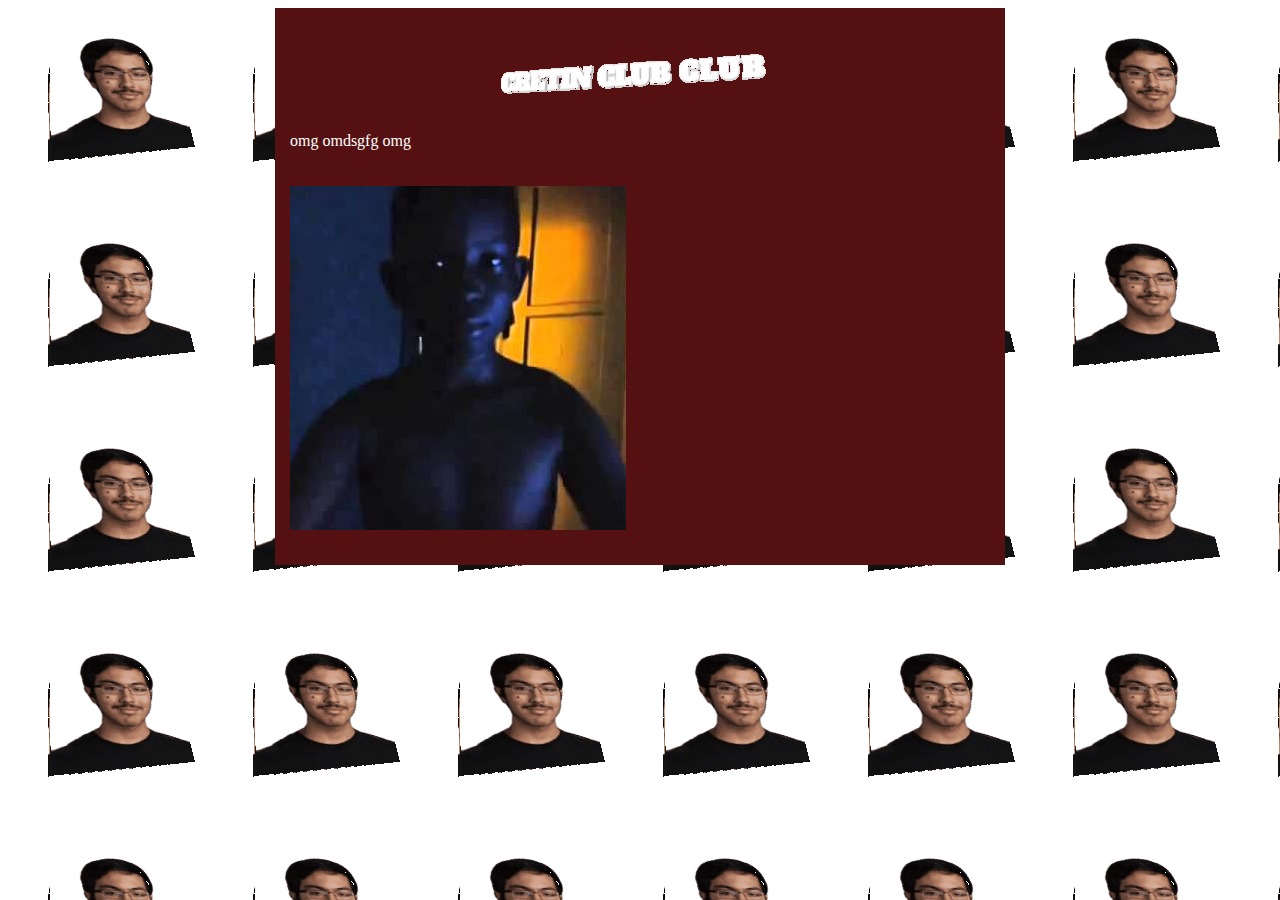
==== index.html @ 0b19caae "Add files via upload" ====
<!DOCTYPE html>
<html>
	<head>
		<link rel="shortcut icon" type="image/x-icon" href="mason.ico"/>
		<link rel="stylesheet" href="stylish.css">
		<title>sup penis</title>
		
		
	</head>
	
	<body>
	
		<div id="wrapper">
			
			</p>
				<div class=logo>
				<img src="LOGO.gif" alt="logo">
				</div>
				<br>
				omg omdsgfg omg
				
				<br><br><br>
				<a href="omgpage.html"><img src="thetrumpcard.png" alt="tiny"></a>
				
			</p>
			
		</div>
		
	
	
	
	</body>
	
	
	
	

</html>
---- stylish.css ----
body
{
	background-image: url(leecube.gif);
	font-family: "comic sans ms";
	color: #ffffff;
}


#wrapper
{
	width: 700px;
	background-color: #551111;
	margin-left: auto;
	margin-right:auto;
	padding:15px;
}

.logo
{
	width: 50%;
	margin-left : auto;
	margin-right : auto;
	padding-left: 50px;
}
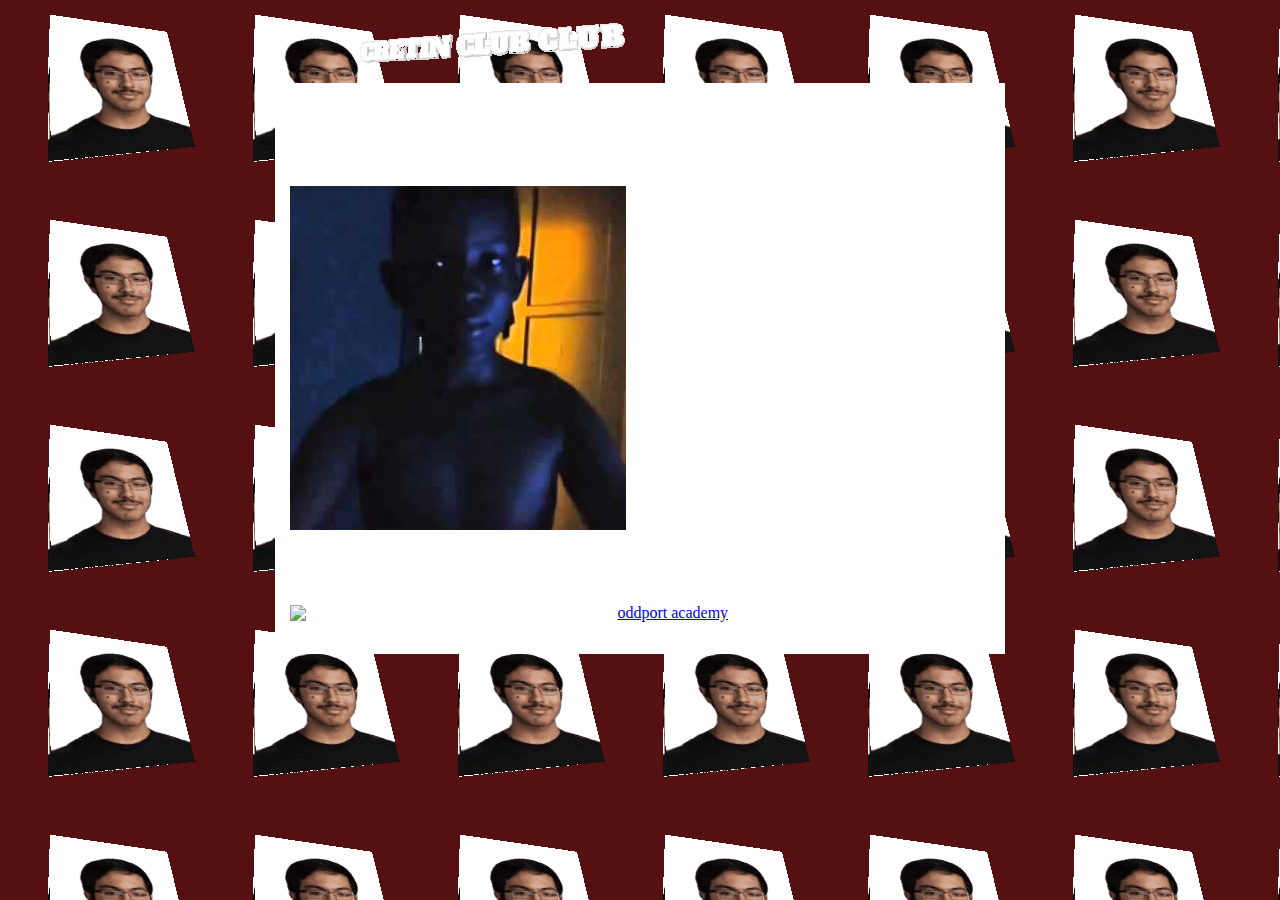
==== commit e5f13574: "Add files via upload" ====
--- a/index.html
+++ b/index.html
@@ -3,25 +3,29 @@
 	<head>
 		<link rel="shortcut icon" type="image/x-icon" href="mason.ico"/>
 		<link rel="stylesheet" href="stylish.css">
-		<title>sup penis</title>
+		<title>sup nerds</title>
 		
 		
 	</head>
 	
 	<body>
-	
-		<div id="wrapper">
+	<div class=logo>
+				<img src="LOGO.gif" alt="logo">
+				</div>
+		<div id="wrapper">	
+
 			
 			</p>
-				<div class=logo>
-				<img src="LOGO.gif" alt="logo">
-				</div>
+				
 				<br>
-				omg omdsgfg omg
-				
+				omg
+				omg
+				omg
+				omg
 				<br><br><br>
 				<a href="omgpage.html"><img src="thetrumpcard.png" alt="tiny"></a>
-				
+				<br><br><br><br>
+				<p><img src="talk.gif" alt="me" style="vertical-align:middle" > have you heard of my funky little webcomic <a href="http://oddport-academy.cfw.me">oddport academy</a></p>
 			</p>
 			
 		</div>
--- a/stylish.css
+++ b/stylish.css
@@ -1,6 +1,7 @@
 body
 {
 	background-image: url(leecube.gif);
+	background-color: #551111;
 	font-family: "comic sans ms";
 	color: #ffffff;
 }
@@ -9,11 +10,12 @@
 #wrapper
 {
 	width: 700px;
-	background-color: #551111;
+	background-color: #ffffff;
 	margin-left: auto;
 	margin-right:auto;
 	padding:15px;
 }
+
 
 .logo
 {
@@ -21,4 +23,4 @@
 	margin-left : auto;
 	margin-right : auto;
 	padding-left: 50px;
-}+}
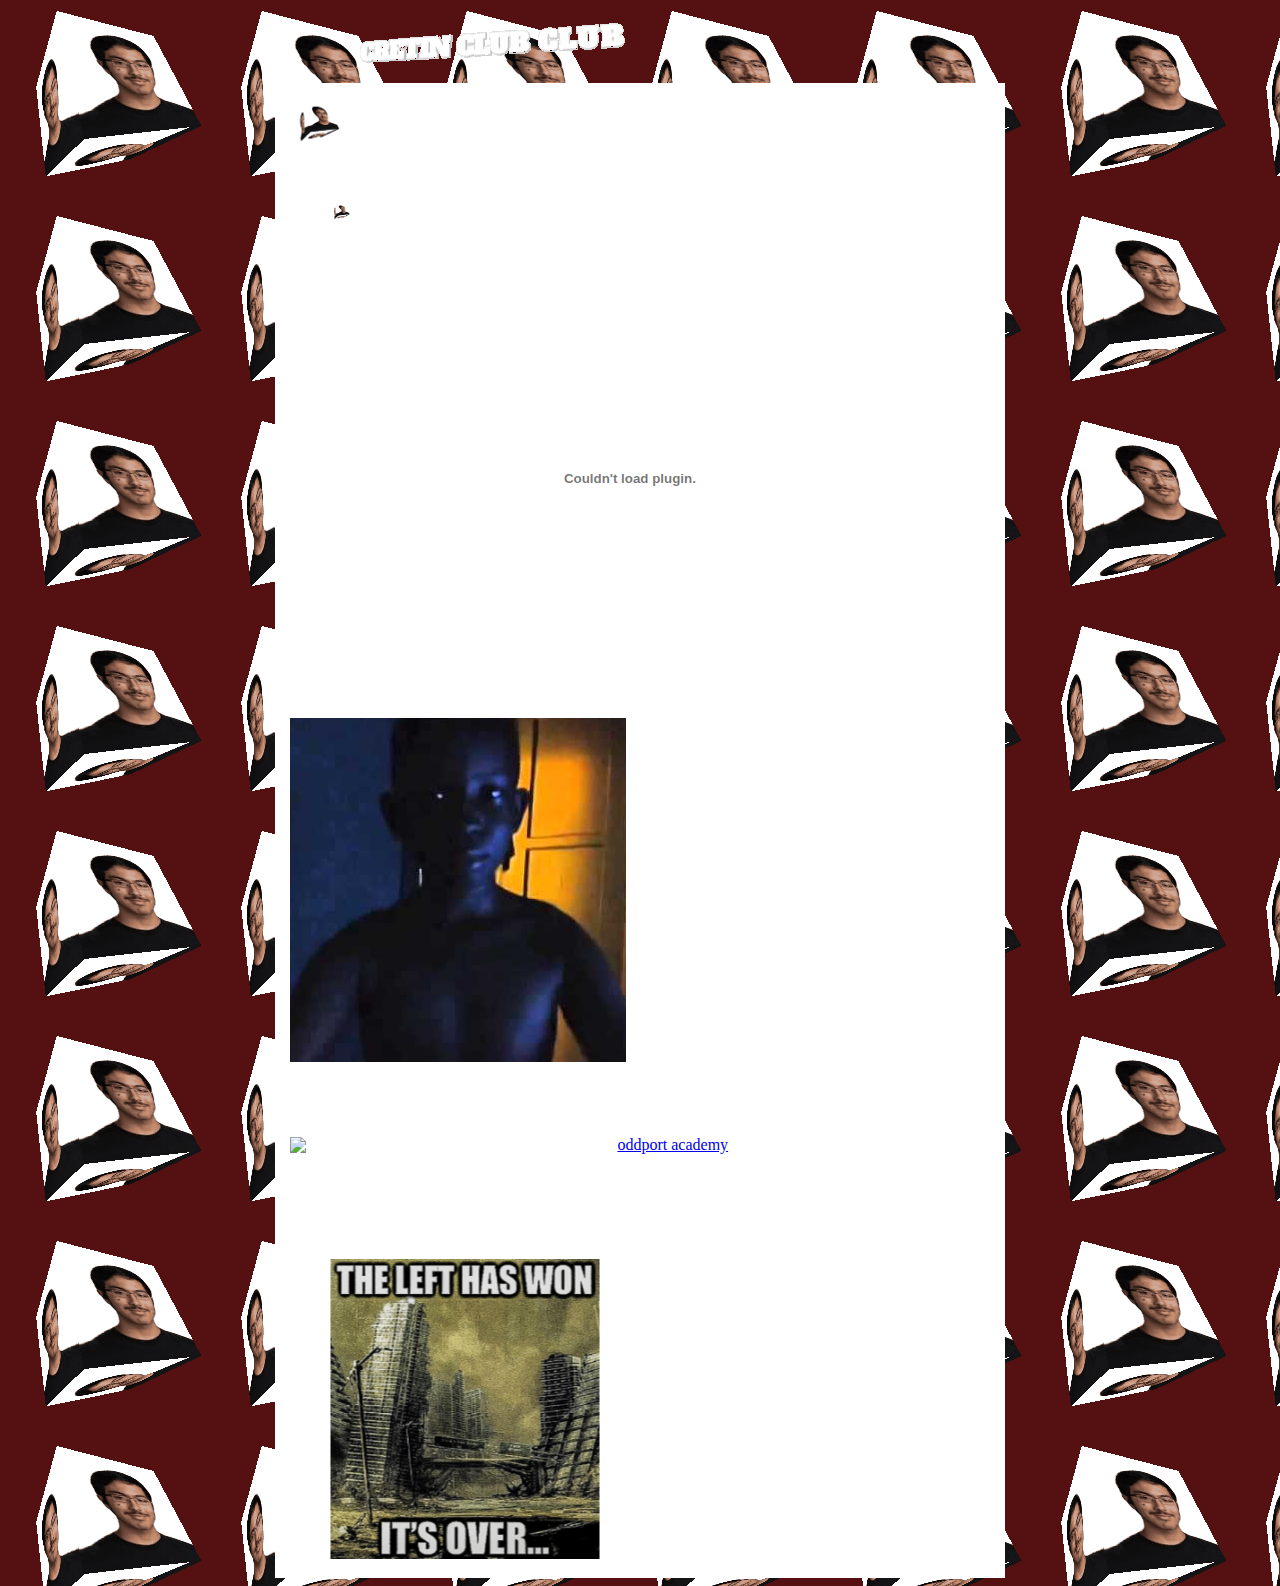
==== commit d86703c9: "Add files via upload" ====
--- a/index.html
+++ b/index.html
@@ -13,20 +13,3192 @@
 				<img src="LOGO.gif" alt="logo">
 				</div>
 		<div id="wrapper">	
+			
+			<div id="mydiv">
+			  <img src="leecube.gif" alt="ugh" width="50px" height="50px">
+			</div>
+			
+			<script>
+//Make the DIV element draggagle:
+dragElement(document.getElementById("mydiv"));
 
-			
+function dragElement(elmnt) {
+  var pos1 = 0, pos2 = 0, pos3 = 0, pos4 = 0;
+  if (document.getElementById(elmnt.id + "header")) {
+    /* if present, the header is where you move the DIV from:*/
+    document.getElementById(elmnt.id + "header").onmousedown = dragMouseDown;
+  } else {
+    /* otherwise, move the DIV from anywhere inside the DIV:*/
+    elmnt.onmousedown = dragMouseDown;
+  }
+
+  function dragMouseDown(e) {
+    e = e || window.event;
+    e.preventDefault();
+    // get the mouse cursor position at startup:
+    pos3 = e.clientX;
+    pos4 = e.clientY;
+    document.onmouseup = closeDragElement;
+    // call a function whenever the cursor moves:
+    document.onmousemove = elementDrag;
+  }
+
+  function elementDrag(e) {
+    e = e || window.event;
+    e.preventDefault();
+    // calculate the new cursor position:
+    pos1 = pos3 - e.clientX;
+    pos2 = pos4 - e.clientY;
+    pos3 = e.clientX;
+    pos4 = e.clientY;
+    // set the element's new position:
+    elmnt.style.top = (elmnt.offsetTop - pos2) + "px";
+    elmnt.style.left = (elmnt.offsetLeft - pos1) + "px";
+  }
+
+  function closeDragElement() {
+    /* stop moving when mouse button is released:*/
+    document.onmouseup = null;
+    document.onmousemove = null;
+  }
+}
+</script>
 			</p>
 				
 				<br>
+				<div class="theright">
+					<ul>
+						<img src="leecube.gif" alt="ugh" width="20px" height="20px">
+						<li>rootin</li>
+						<li>tootin</li>
+					
+					</ul>
+				
+				</div>
 				omg
 				omg
+				<embed src="jumaji.swf" width="550" height="400"> </embed>
 				omg
 				omg
 				<br><br><br>
 				<a href="omgpage.html"><img src="thetrumpcard.png" alt="tiny"></a>
 				<br><br><br><br>
 				<p><img src="talk.gif" alt="me" style="vertical-align:middle" > have you heard of my funky little webcomic <a href="http://oddport-academy.cfw.me">oddport academy</a></p>
+				<br><br><br><br>
+
+			
+			
+			
+			
+			
 			</p>
+			
+			<div> <!--the thing do not open -->
+			
+				<?xml version="1.0" encoding="UTF-8" standalone="no"?>
+<!-- Created with Inkscape (http://www.inkscape.org/) -->
+
+<svg style="width:50%;"
+   xmlns:dc="http://purl.org/dc/elements/1.1/"
+   xmlns:cc="http://creativecommons.org/ns#"
+   xmlns:rdf="http://www.w3.org/1999/02/22-rdf-syntax-ns#"
+   xmlns:svg="http://www.w3.org/2000/svg"
+   xmlns="http://www.w3.org/2000/svg"
+   xmlns:xlink="http://www.w3.org/1999/xlink"
+   xmlns:sodipodi="http://sodipodi.sourceforge.net/DTD/sodipodi-0.dtd"
+   xmlns:inkscape="http://www.inkscape.org/namespaces/inkscape"
+   version="1.1"
+   id="svg3799"
+   width="269"
+   height="300"
+   viewBox="0 0 269 300"
+   sodipodi:docname="lefthaswon.svg"
+   inkscape:version="0.92.4 (5da689c313, 2019-01-14)">
+  <metadata
+     id="metadata3805">
+    <rdf:RDF>
+      <cc:Work
+         rdf:about="">
+        <dc:format>image/svg+xml</dc:format>
+        <dc:type
+           rdf:resource="http://purl.org/dc/dcmitype/StillImage" />
+        <dc:title></dc:title>
+      </cc:Work>
+    </rdf:RDF>
+  </metadata>
+  <defs
+     id="defs3803" />
+  <sodipodi:namedview
+     pagecolor="#ffffff"
+     bordercolor="#666666"
+     borderopacity="1"
+     objecttolerance="10"
+     gridtolerance="10"
+     guidetolerance="10"
+     inkscape:pageopacity="0"
+     inkscape:pageshadow="2"
+     inkscape:window-width="1920"
+     inkscape:window-height="1017"
+     id="namedview3801"
+     showgrid="false"
+     inkscape:zoom="1.9987552"
+     inkscape:cx="37.326252"
+     inkscape:cy="156.32605"
+     inkscape:window-x="1912"
+     inkscape:window-y="-8"
+     inkscape:window-maximized="1"
+     inkscape:current-layer="a4645" />
+  <image
+     width="269"
+     height="300"
+     preserveAspectRatio="none"
+     xlink:href="[data-uri]
+[base64]
+[base64]
+[base64]
+[base64]
+[base64]
+[base64]
+[base64]
+[base64]
+[base64]
+[base64]
+[base64]
+[base64]
+[base64]
+[base64]
+[base64]
+[base64]
+[base64]
+[base64]
+[base64]
+[base64]
+[base64]
+[base64]
+[base64]
+[base64]
+[base64]
+[base64]
+[base64]
+[base64]
+[base64]
+[base64]
+[base64]
+[base64]
+[base64]
+[base64]
+[base64]
+[base64]
+[base64]
+[base64]
+[base64]
+[base64]
+[base64]
+[base64]
+[base64]
+[base64]
+[base64]
+[base64]
+[base64]
+[base64]
+[base64]
+[base64]
+[base64]
+[base64]
+[base64]
+[base64]
+[base64]
+[base64]
+[base64]
+[base64]
+[base64]
+[base64]
+[base64]
+[base64]
+[base64]
+[base64]
+[base64]
+[base64]
+[base64]
+[base64]
+[base64]
+[base64]
+[base64]
+[base64]
+[base64]
+[base64]
+[base64]
+[base64]
+[base64]
+[base64]
+[base64]
+[base64]
+[base64]
+[base64]
+[base64]
+[base64]
+[base64]
+[base64]
+[base64]
+[base64]
+[base64]
+[base64]
+[base64]
+[base64]
+[base64]
+[base64]
+[base64]
+[base64]
+[base64]
+[base64]
+[base64]
+[base64]
+[base64]
+[base64]
+[base64]
+[base64]
+[base64]
+[base64]
+[base64]
+[base64]
+[base64]
+[base64]
+[base64]
+[base64]
+[base64]
+[base64]
+[base64]
+[base64]
+[base64]
+[base64]
+[base64]
+[base64]
+[base64]
+[base64]
+[base64]
+[base64]
+[base64]
+[base64]
+[base64]
+[base64]
+[base64]
+[base64]
+[base64]
+[base64]
+[base64]
+[base64]
+[base64]
+[base64]
+[base64]
+[base64]
+[base64]
+[base64]
+[base64]
+[base64]
+[base64]
+[base64]
+[base64]
+[base64]
+[base64]
+[base64]
+[base64]
+[base64]
+[base64]
+[base64]
+[base64]
+[base64]
+[base64]
+[base64]
+[base64]
+[base64]
+[base64]
+[base64]
+[base64]
+[base64]
+[base64]
+[base64]
+[base64]
+[base64]
+[base64]
+[base64]
+[base64]
+[base64]
+[base64]
+[base64]
+[base64]
+[base64]
+[base64]
+[base64]
+[base64]
+[base64]
+[base64]
+[base64]
+[base64]
+[base64]
+[base64]
+[base64]
+[base64]
+[base64]
+[base64]
+[base64]
+[base64]
+[base64]
+[base64]
+[base64]
+[base64]
+[base64]
+[base64]
+[base64]
+[base64]
+[base64]
+[base64]
+[base64]
+[base64]
+[base64]
+[base64]
+[base64]
+[base64]
+[base64]
+[base64]
+[base64]
+[base64]
+[base64]
+[base64]
+[base64]
+[base64]
+[base64]
+[base64]
+[base64]
+[base64]
+[base64]
+[base64]
+[base64]
+[base64]
+[base64]
+[base64]
+[base64]
+[base64]
+[base64]
+[base64]
+[base64]
+[base64]
+[base64]
+[base64]
+[base64]
+[base64]
+[base64]
+[base64]
+[base64]
+[base64]
+[base64]
+[base64]
+[base64]
+[base64]
+[base64]
+[base64]
+[base64]
+[base64]
+[base64]
+[base64]
+[base64]
+[base64]
+[base64]
+[base64]
+[base64]
+[base64]
+[base64]
+[base64]
+[base64]
+[base64]
+[base64]
+[base64]
+[base64]
+[base64]
+[base64]
+[base64]
+[base64]
+[base64]
+[base64]
+[base64]
+[base64]
+[base64]
+[base64]
+[base64]
+[base64]
+[base64]
+[base64]
+[base64]
+[base64]
+[base64]
+[base64]
+[base64]
+[base64]
+[base64]
+[base64]
+[base64]
+[base64]
+[base64]
+[base64]
+[base64]
+[base64]
+[base64]
+[base64]
+[base64]
+[base64]
+[base64]
+[base64]
+[base64]
+[base64]
+[base64]
+[base64]
+[base64]
+[base64]
+[base64]
+[base64]
+[base64]
+[base64]
+[base64]
+[base64]
+[base64]
+[base64]
+[base64]
+[base64]
+[base64]
+[base64]
+[base64]
+[base64]
+[base64]
+[base64]
+[base64]
+[base64]
+[base64]
+[base64]
+[base64]
+[base64]
+[base64]
+[base64]
+[base64]
+[base64]
+[base64]
+[base64]
+[base64]
+[base64]
+[base64]
+[base64]
+[base64]
+[base64]
+[base64]
+[base64]
+[base64]
+[base64]
+[base64]
+[base64]
+[base64]
+[base64]
+[base64]
+[base64]
+[base64]
+[base64]
+[base64]
+[base64]
+[base64]
+[base64]
+[base64]
+[base64]
+[base64]
+[base64]
+[base64]
+[base64]
+[base64]
+[base64]
+[base64]
+[base64]
+[base64]
+[base64]
+[base64]
+[base64]
+[base64]
+[base64]
+[base64]
+[base64]
+[base64]
+[base64]
+[base64]
+[base64]
+[base64]
+[base64]
+[base64]
+[base64]
+[base64]
+[base64]
+[base64]
+[base64]
+[base64]
+[base64]
+[base64]
+[base64]
+[base64]
+[base64]
+[base64]
+[base64]
+[base64]
+[base64]
+[base64]
+[base64]
+[base64]
+[base64]
+[base64]
+[base64]
+[base64]
+[base64]
+[base64]
+[base64]
+[base64]
+[base64]
+[base64]
+[base64]
+[base64]
+[base64]
+[base64]
+[base64]
+[base64]
+[base64]
+[base64]
+[base64]
+[base64]
+[base64]
+[base64]
+[base64]
+[base64]
+[base64]
+[base64]
+[base64]
+[base64]
+[base64]
+[base64]
+[base64]
+[base64]
+[base64]
+[base64]
+[base64]
+[base64]
+[base64]
+[base64]
+[base64]
+[base64]
+[base64]
+[base64]
+[base64]
+[base64]
+[base64]
+[base64]
+[base64]
+[base64]
+[base64]
+[base64]
+[base64]
+[base64]
+[base64]
+[base64]
+[base64]
+[base64]
+[base64]
+[base64]
+[base64]
+[base64]
+[base64]
+[base64]
+[base64]
+[base64]
+[base64]
+[base64]
+[base64]
+[base64]
+[base64]
+[base64]
+[base64]
+[base64]
+[base64]
+[base64]
+[base64]
+[base64]
+[base64]
+[base64]
+[base64]
+[base64]
+[base64]
+[base64]
+[base64]
+[base64]
+[base64]
+[base64]
+[base64]
+[base64]
+[base64]
+[base64]
+[base64]
+[base64]
+[base64]
+[base64]
+[base64]
+[base64]
+[base64]
+[base64]
+[base64]
+[base64]
+[base64]
+[base64]
+[base64]
+[base64]
+[base64]
+[base64]
+[base64]
+[base64]
+[base64]
+[base64]
+[base64]
+[base64]
+[base64]
+[base64]
+[base64]
+[base64]
+[base64]
+[base64]
+[base64]
+[base64]
+[base64]
+[base64]
+[base64]
+[base64]
+[base64]
+[base64]
+[base64]
+[base64]
+[base64]
+[base64]
+[base64]
+[base64]
+[base64]
+[base64]
+[base64]
+[base64]
+[base64]
+[base64]
+[base64]
+[base64]
+[base64]
+[base64]
+[base64]
+[base64]
+[base64]
+[base64]
+[base64]
+[base64]
+[base64]
+[base64]
+[base64]
+[base64]
+[base64]
+[base64]
+[base64]
+[base64]
+[base64]
+[base64]
+[base64]
+[base64]
+[base64]
+[base64]
+[base64]
+[base64]
+[base64]
+[base64]
+[base64]
+[base64]
+[base64]
+[base64]
+[base64]
+[base64]
+[base64]
+[base64]
+[base64]
+[base64]
+[base64]
+[base64]
+[base64]
+[base64]
+[base64]
+[base64]
+[base64]
+[base64]
+[base64]
+[base64]
+[base64]
+[base64]
+[base64]
+[base64]
+[base64]
+[base64]
+[base64]
+[base64]
+[base64]
+[base64]
+[base64]
+[base64]
+[base64]
+[base64]
+[base64]
+[base64]
+[base64]
+[base64]
+[base64]
+[base64]
+[base64]
+[base64]
+[base64]
+[base64]
+[base64]
+[base64]
+[base64]
+[base64]
+[base64]
+[base64]
+[base64]
+[base64]
+[base64]
+[base64]
+[base64]
+[base64]
+[base64]
+[base64]
+[base64]
+[base64]
+[base64]
+[base64]
+[base64]
+[base64]
+[base64]
+[base64]
+[base64]
+[base64]
+[base64]
+[base64]
+[base64]
+[base64]
+[base64]
+[base64]
+[base64]
+[base64]
+[base64]
+[base64]
+[base64]
+[base64]
+[base64]
+[base64]
+[base64]
+[base64]
+[base64]
+[base64]
+[base64]
+[base64]
+[base64]
+[base64]
+[base64]
+[base64]
+[base64]
+[base64]
+[base64]
+[base64]
+[base64]
+[base64]
+[base64]
+[base64]
+[base64]
+[base64]
+[base64]
+[base64]
+[base64]
+[base64]
+[base64]
+[base64]
+[base64]
+[base64]
+[base64]
+[base64]
+[base64]
+[base64]
+[base64]
+[base64]
+[base64]
+[base64]
+[base64]
+[base64]
+[base64]
+[base64]
+[base64]
+[base64]
+[base64]
+[base64]
+[base64]
+[base64]
+[base64]
+[base64]
+[base64]
+[base64]
+[base64]
+[base64]
+[base64]
+[base64]
+[base64]
+[base64]
+[base64]
+[base64]
+[base64]
+[base64]
+[base64]
+[base64]
+[base64]
+[base64]
+[base64]
+[base64]
+[base64]
+[base64]
+[base64]
+[base64]
+[base64]
+[base64]
+[base64]
+[base64]
+[base64]
+[base64]
+[base64]
+[base64]
+[base64]
+[base64]
+[base64]
+[base64]
+[base64]
+[base64]
+[base64]
+[base64]
+[base64]
+[base64]
+[base64]
+[base64]
+[base64]
+[base64]
+[base64]
+[base64]
+[base64]
+[base64]
+[base64]
+[base64]
+[base64]
+[base64]
+[base64]
+[base64]
+[base64]
+[base64]
+[base64]
+[base64]
+[base64]
+[base64]
+[base64]
+[base64]
+[base64]
+[base64]
+[base64]
+[base64]
+[base64]
+[base64]
+[base64]
+[base64]
+[base64]
+[base64]
+[base64]
+[base64]
+[base64]
+[base64]
+[base64]
+[base64]
+[base64]
+[base64]
+[base64]
+[base64]
+[base64]
+[base64]
+[base64]
+[base64]
+[base64]
+[base64]
+[base64]
+[base64]
+[base64]
+[base64]
+[base64]
+[base64]
+[base64]
+[base64]
+[base64]
+[base64]
+[base64]
+[base64]
+[base64]
+[base64]
+[base64]
+[base64]
+[base64]
+[base64]
+[base64]
+[base64]
+[base64]
+[base64]
+[base64]
+[base64]
+[base64]
+[base64]
+[base64]
+[base64]
+[base64]
+[base64]
+[base64]
+[base64]
+[base64]
+[base64]
+[base64]
+[base64]
+[base64]
+[base64]
+[base64]
+[base64]
+[base64]
+[base64]
+[base64]
+[base64]
+[base64]
+[base64]
+[base64]
+[base64]
+[base64]
+[base64]
+[base64]
+[base64]
+[base64]
+[base64]
+[base64]
+[base64]
+[base64]
+[base64]
+[base64]
+[base64]
+[base64]
+[base64]
+[base64]
+[base64]
+[base64]
+[base64]
+[base64]
+[base64]
+[base64]
+[base64]
+[base64]
+[base64]
+[base64]
+[base64]
+[base64]
+[base64]
+[base64]
+[base64]
+[base64]
+[base64]
+[base64]
+[base64]
+[base64]
+[base64]
+[base64]
+[base64]
+[base64]
+[base64]
+[base64]
+[base64]
+[base64]
+[base64]
+[base64]
+[base64]
+[base64]
+[base64]
+[base64]
+[base64]
+[base64]
+[base64]
+[base64]
+[base64]
+[base64]
+[base64]
+[base64]
+[base64]
+[base64]
+[base64]
+[base64]
+[base64]
+[base64]
+[base64]
+[base64]
+[base64]
+[base64]
+[base64]
+[base64]
+[base64]
+[base64]
+[base64]
+[base64]
+[base64]
+[base64]
+[base64]
+[base64]
+[base64]
+[base64]
+[base64]
+[base64]
+[base64]
+[base64]
+[base64]
+[base64]
+[base64]
+[base64]
+[base64]
+[base64]
+[base64]
+[base64]
+[base64]
+[base64]
+[base64]
+[base64]
+[base64]
+[base64]
+[base64]
+[base64]
+[base64]
+[base64]
+[base64]
+[base64]
+[base64]
+[base64]
+[base64]
+[base64]
+[base64]
+[base64]
+[base64]
+[base64]
+[base64]
+[base64]
+[base64]
+[base64]
+[base64]
+[base64]
+[base64]
+[base64]
+[base64]
+[base64]
+[base64]
+[base64]
+[base64]
+[base64]
+[base64]
+[base64]
+[base64]
+[base64]
+[base64]
+[base64]
+[base64]
+[base64]
+[base64]
+[base64]
+[base64]
+[base64]
+[base64]
+[base64]
+[base64]
+[base64]
+[base64]
+[base64]
+[base64]
+[base64]
+[base64]
+[base64]
+[base64]
+[base64]
+[base64]
+[base64]
+[base64]
+[base64]
+[base64]
+[base64]
+[base64]
+[base64]
+[base64]
+[base64]
+[base64]
+[base64]
+[base64]
+[base64]
+[base64]
+[base64]
+[base64]
+[base64]
+[base64]
+[base64]
+[base64]
+[base64]
+[base64]
+[base64]
+[base64]
+[base64]
+[base64]
+[base64]
+[base64]
+[base64]
+[base64]
+[base64]
+[base64]
+[base64]
+[base64]
+[base64]
+[base64]
+[base64]
+[base64]
+[base64]
+[base64]
+[base64]
+[base64]
+[base64]
+[base64]
+[base64]
+[base64]
+[base64]
+[base64]
+[base64]
+[base64]
+[base64]
+[base64]
+[base64]
+[base64]
+[base64]
+[base64]
+[base64]
+[base64]
+[base64]
+[base64]
+[base64]
+[base64]
+[base64]
+[base64]
+[base64]
+[base64]
+[base64]
+[base64]
+[base64]
+[base64]
+[base64]
+[base64]
+[base64]
+[base64]
+[base64]
+[base64]
+[base64]
+[base64]
+[base64]
+[base64]
+[base64]
+[base64]
+[base64]
+[base64]
+[base64]
+[base64]
+[base64]
+[base64]
+[base64]
+[base64]
+[base64]
+[base64]
+[base64]
+[base64]
+[base64]
+[base64]
+[base64]
+[base64]
+[base64]
+[base64]
+[base64]
+[base64]
+[base64]
+[base64]
+[base64]
+[base64]
+[base64]
+[base64]
+[base64]
+[base64]
+[base64]
+[base64]
+[base64]
+[base64]
+[base64]
+[base64]
+[base64]
+[base64]
+[base64]
+[base64]
+[base64]
+[base64]
+[base64]
+[base64]
+[base64]
+[base64]
+[base64]
+[base64]
+[base64]
+[base64]
+[base64]
+[base64]
+[base64]
+[base64]
+[base64]
+[base64]
+[base64]
+[base64]
+[base64]
+[base64]
+[base64]
+[base64]
+[base64]
+[base64]
+[base64]
+[base64]
+[base64]
+[base64]
+[base64]
+[base64]
+[base64]
+[base64]
+[base64]
+[base64]
+[base64]
+[base64]
+[base64]
+[base64]
+[base64]
+[base64]
+[base64]
+[base64]
+[base64]
+[base64]
+[base64]
+[base64]
+[base64]
+[base64]
+[base64]
+[base64]
+[base64]
+[base64]
+[base64]
+[base64]
+[base64]
+[base64]
+[base64]
+[base64]
+[base64]
+[base64]
+[base64]
+[base64]
+[base64]
+[base64]
+[base64]
+[base64]
+[base64]
+[base64]
+[base64]
+[base64]
+[base64]
+[base64]
+[base64]
+[base64]
+[base64]
+[base64]
+[base64]
+[base64]
+[base64]
+[base64]
+[base64]
+[base64]
+[base64]
+[base64]
+[base64]
+[base64]
+[base64]
+[base64]
+[base64]
+[base64]
+[base64]
+[base64]
+[base64]
+[base64]
+[base64]
+[base64]
+[base64]
+[base64]
+[base64]
+[base64]
+[base64]
+[base64]
+[base64]
+[base64]
+[base64]
+[base64]
+[base64]
+[base64]
+[base64]
+[base64]
+[base64]
+[base64]
+[base64]
+[base64]
+[base64]
+[base64]
+[base64]
+[base64]
+[base64]
+[base64]
+[base64]
+[base64]
+[base64]
+[base64]
+[base64]
+[base64]
+[base64]
+[base64]
+[base64]
+[base64]
+[base64]
+[base64]
+[base64]
+[base64]
+[base64]
+[base64]
+[base64]
+[base64]
+[base64]
+[base64]
+[base64]
+[base64]
+[base64]
+[base64]
+[base64]
+[base64]
+[base64]
+[base64]
+[base64]
+[base64]
+[base64]
+[base64]
+[base64]
+[base64]
+[base64]
+[base64]
+[base64]
+[base64]
+[base64]
+[base64]
+[base64]
+[base64]
+[base64]
+[base64]
+[base64]
+[base64]
+[base64]
+[base64]
+[base64]
+[base64]
+[base64]
+[base64]
+[base64]
+[base64]
+[base64]
+[base64]
+[base64]
+[base64]
+[base64]
+[base64]
+[base64]
+[base64]
+[base64]
+[base64]
+[base64]
+[base64]
+[base64]
+[base64]
+[base64]
+[base64]
+[base64]
+[base64]
+[base64]
+[base64]
+[base64]
+[base64]
+[base64]
+[base64]
+[base64]
+[base64]
+[base64]
+[base64]
+[base64]
+[base64]
+[base64]
+[base64]
+[base64]
+[base64]
+[base64]
+[base64]
+[base64]
+[base64]
+[base64]
+[base64]
+[base64]
+[base64]
+[base64]
+[base64]
+[base64]
+[base64]
+[base64]
+[base64]
+[base64]
+[base64]
+[base64]
+[base64]
+[base64]
+[base64]
+[base64]
+[base64]
+[base64]
+[base64]
+[base64]
+[base64]
+[base64]
+[base64]
+[base64]
+[base64]
+[base64]
+[base64]
+[base64]
+[base64]
+[base64]
+[base64]
+[base64]
+[base64]
+[base64]
+[base64]
+[base64]
+[base64]
+[base64]
+[base64]
+[base64]
+[base64]
+[base64]
+[base64]
+[base64]
+[base64]
+[base64]
+[base64]
+[base64]
+[base64]
+[base64]
+[base64]
+[base64]
+[base64]
+[base64]
+[base64]
+[base64]
+[base64]
+[base64]
+[base64]
+[base64]
+[base64]
+[base64]
+[base64]
+[base64]
+[base64]
+[base64]
+[base64]
+[base64]
+[base64]
+[base64]
+[base64]
+[base64]
+[base64]
+[base64]
+[base64]
+[base64]
+[base64]
+[base64]
+[base64]
+[base64]
+[base64]
+[base64]
+[base64]
+[base64]
+[base64]
+[base64]
+[base64]
+[base64]
+[base64]
+[base64]
+[base64]
+[base64]
+[base64]
+[base64]
+[base64]
+[base64]
+[base64]
+[base64]
+[base64]
+[base64]
+[base64]
+[base64]
+[base64]
+[base64]
+[base64]
+[base64]
+[base64]
+[base64]
+[base64]
+[base64]
+[base64]
+[base64]
+[base64]
+[base64]
+[base64]
+[base64]
+[base64]
+[base64]
+[base64]
+[base64]
+[base64]
+[base64]
+[base64]
+[base64]
+[base64]
+[base64]
+[base64]
+[base64]
+[base64]
+[base64]
+[base64]
+[base64]
+[base64]
+[base64]
+[base64]
+[base64]
+[base64]
+[base64]
+[base64]
+[base64]
+[base64]
+[base64]
+[base64]
+[base64]
+[base64]
+[base64]
+[base64]
+[base64]
+[base64]
+[base64]
+[base64]
+[base64]
+[base64]
+[base64]
+[base64]
+[base64]
+[base64]
+[base64]
+[base64]
+[base64]
+[base64]
+[base64]
+[base64]
+[base64]
+[base64]
+[base64]
+[base64]
+[base64]
+[base64]
+[base64]
+[base64]
+[base64]
+[base64]
+[base64]
+[base64]
+[base64]
+[base64]
+[base64]
+[base64]
+[base64]
+[base64]
+[base64]
+[base64]
+[base64]
+[base64]
+[base64]
+[base64]
+[base64]
+[base64]
+[base64]
+[base64]
+[base64]
+[base64]
+[base64]
+[base64]
+[base64]
+[base64]
+[base64]
+[base64]
+[base64]
+[base64]
+[base64]
+[base64]
+[base64]
+[base64]
+[base64]
+[base64]
+[base64]
+[base64]
+[base64]
+[base64]
+[base64]
+[base64]
+[base64]
+[base64]
+[base64]
+[base64]
+[base64]
+[base64]
+[base64]
+[base64]
+[base64]
+[base64]
+[base64]
+[base64]
+[base64]
+[base64]
+[base64]
+[base64]
+[base64]
+[base64]
+[base64]
+[base64]
+[base64]
+[base64]
+[base64]
+[base64]
+[base64]
+[base64]
+[base64]
+[base64]
+[base64]
+[base64]
+[base64]
+[base64]
+[base64]
+[base64]
+[base64]
+[base64]
+[base64]
+[base64]
+[base64]
+[base64]
+[base64]
+[base64]
+[base64]
+[base64]
+[base64]
+[base64]
+[base64]
+[base64]
+[base64]
+[base64]
+[base64]
+[base64]
+[base64]
+[base64]
+[base64]
+[base64]
+[base64]
+[base64]
+[base64]
+[base64]
+[base64]
+[base64]
+[base64]
+[base64]
+[base64]
+[base64]
+[base64]
+[base64]
+[base64]
+[base64]
+[base64]
+[base64]
+[base64]
+[base64]
+[base64]
+[base64]
+[base64]
+[base64]
+[base64]
+[base64]
+[base64]
+[base64]
+[base64]
+[base64]
+[base64]
+[base64]
+[base64]
+[base64]
+[base64]
+[base64]
+[base64]
+[base64]
+[base64]
+[base64]
+[base64]
+[base64]
+[base64]
+[base64]
+[base64]
+[base64]
+[base64]
+[base64]
+[base64]
+[base64]
+[base64]
+[base64]
+[base64]
+[base64]
+[base64]
+[base64]
+[base64]
+[base64]
+[base64]
+[base64]
+[base64]
+[base64]
+[base64]
+[base64]
+[base64]
+[base64]
+[base64]
+[base64]
+[base64]
+[base64]
+[base64]
+[base64]
+[base64]
+[base64]
+[base64]
+[base64]
+[base64]
+[base64]
+[base64]
+[base64]
+[base64]
+[base64]
+[base64]
+[base64]
+[base64]
+[base64]
+[base64]
+[base64]
+[base64]
+[base64]
+[base64]
+[base64]
+[base64]
+[base64]
+[base64]
+[base64]
+[base64]
+[base64]
+[base64]
+[base64]
+[base64]
+[base64]
+[base64]
+[base64]
+[base64]
+[base64]
+[base64]
+[base64]
+[base64]
+[base64]
+[base64]
+[base64]
+[base64]
+[base64]
+[base64]
+[base64]
+[base64]
+[base64]
+[base64]
+[base64]
+[base64]
+[base64]
+[base64]
+[base64]
+[base64]
+[base64]
+[base64]
+[base64]
+[base64]
+[base64]
+[base64]
+[base64]
+[base64]
+[base64]
+[base64]
+[base64]
+[base64]
+[base64]
+[base64]
+[base64]
+[base64]
+[base64]
+[base64]
+[base64]
+[base64]
+[base64]
+[base64]
+[base64]
+[base64]
+[base64]
+[base64]
+[base64]
+[base64]
+[base64]
+[base64]
+[base64]
+[base64]
+[base64]
+[base64]
+[base64]
+[base64]
+[base64]
+[base64]
+[base64]
+[base64]
+[base64]
+[base64]
+[base64]
+[base64]
+[base64]
+[base64]
+[base64]
+[base64]
+[base64]
+[base64]
+[base64]
+[base64]
+[base64]
+[base64]
+[base64]
+[base64]
+[base64]
+[base64]
+[base64]
+[base64]
+[base64]
+[base64]
+[base64]
+[base64]
+[base64]
+[base64]
+[base64]
+[base64]
+[base64]
+[base64]
+[base64]
+[base64]
+[base64]
+[base64]
+[base64]
+[base64]
+[base64]
+[base64]
+[base64]
+[base64]
+[base64]
+[base64]
+[base64]
+[base64]
+[base64]
+[base64]
+[base64]
+[base64]
+[base64]
+[base64]
+[base64]
+[base64]
+[base64]
+[base64]
+[base64]
+[base64]
+[base64]
+[base64]
+[base64]
+[base64]
+[base64]
+[base64]
+[base64]
+[base64]
+[base64]
+[base64]
+[base64]
+[base64]
+[base64]
+[base64]
+[base64]
+[base64]
+[base64]
+[base64]
+[base64]
+[base64]
+[base64]
+[base64]
+[base64]
+[base64]
+[base64]
+[base64]
+[base64]
+[base64]
+[base64]
+[base64]
+[base64]
+[base64]
+[base64]
+[base64]
+[base64]
+[base64]
+[base64]
+[base64]
+[base64]
+[base64]
+[base64]
+[base64]
+[base64]
+[base64]
+[base64]
+[base64]
+[base64]
+[base64]
+[base64]
+[base64]
+[base64]
+[base64]
+[base64]
+[base64]
+[base64]
+[base64]
+[base64]
+[base64]
+[base64]
+[base64]
+[base64]
+[base64]
+[base64]
+[base64]
+[base64]
+[base64]
+[base64]
+[base64]
+[base64]
+[base64]
+[base64]
+[base64]
+[base64]
+[base64]
+[base64]
+[base64]
+[base64]
+[base64]
+[base64]
+[base64]
+[base64]
+[base64]
+[base64]
+[base64]
+[base64]
+[base64]
+[base64]
+[base64]
+[base64]
+[base64]
+[base64]
+[base64]
+[base64]
+[base64]
+[base64]
+[base64]
+[base64]
+[base64]
+[base64]
+[base64]
+[base64]
+[base64]
+[base64]
+[base64]
+[base64]
+[base64]
+[base64]
+[base64]
+[base64]
+[base64]
+[base64]
+[base64]
+[base64]
+[base64]
+[base64]
+[base64]
+[base64]
+[base64]
+[base64]
+[base64]
+[base64]
+[base64]
+[base64]
+[base64]
+[base64]
+[base64]
+[base64]
+[base64]
+[base64]
+[base64]
+[base64]
+[base64]
+[base64]
+[base64]
+[base64]
+[base64]
+[base64]
+[base64]
+[base64]
+[base64]
+[base64]
+[base64]
+[base64]
+[base64]
+[base64]
+[base64]
+[base64]
+[base64]
+[base64]
+[base64]
+[base64]
+[base64]
+[base64]
+[base64]
+[base64]
+[base64]
+[base64]
+[base64]
+[base64]
+[base64]
+[base64]
+[base64]
+[base64]
+[base64]
+[base64]
+[base64]
+[base64]
+[base64]
+[base64]
+[base64]
+[base64]
+[base64]
+[base64]
+[base64]
+[base64]
+[base64]
+[base64]
+[base64]
+[base64]
+[base64]
+[base64]
+[base64]
+[base64]
+[base64]
+[base64]
+[base64]
+[base64]
+[base64]
+[base64]
+[base64]
+[base64]
+[base64]
+[base64]
+[base64]
+[base64]
+[base64]
+[base64]
+[base64]
+[base64]
+[base64]
+[base64]
+[base64]
+[base64]
+[base64]
+[base64]
+[base64]
+[base64]
+[base64]
+[base64]
+[base64]
+[base64]
+[base64]
+[base64]
+[base64]
+[base64]
+[base64]
+[base64]
+[base64]
+[base64]
+[base64]
+[base64]
+[base64]
+[base64]
+[base64]
+[base64]
+[base64]
+[base64]
+[base64]
+[base64]
+[base64]
+[base64]
+[base64]
+[base64]
+[base64]
+[base64]
+[base64]
+[base64]
+[base64]
+[base64]
+[base64]
+[base64]
+[base64]
+[base64]
+[base64]
+[base64]
+[base64]
+[base64]
+[base64]
+[base64]
+[base64]
+[base64]
+[base64]
+[base64]
+[base64]
+[base64]
+[base64]
+[base64]
+[base64]
+[base64]
+[base64]
+[base64]
+[base64]
+[base64]
+[base64]
+[base64]
+[base64]
+[base64]
+[base64]
+[base64]
+[base64]
+[base64]
+[base64]
+[base64]
+[base64]
+[base64]
+[base64]
+[base64]
+[base64]
+[base64]
+[base64]
+[base64]
+[base64]
+[base64]
+[base64]
+[base64]
+[base64]
+[base64]
+[base64]
+[base64]
+[base64]
+[base64]
+[base64]
+[base64]
+[base64]
+[base64]
+[base64]
+[base64]
+[base64]
+[base64]
+[base64]
+[base64]
+[base64]
+[base64]
+[base64]
+[base64]
+[base64]
+[base64]
+[base64]
+[base64]
+[base64]
+[base64]
+[base64]
+[base64]
+[base64]
+[base64]
+[base64]
+[base64]
+[base64]
+[base64]
+[base64]
+[base64]
+[base64]
+[base64]
+[base64]
+[base64]
+[base64]
+[base64]
+[base64]
+[base64]
+[base64]
+[base64]
+[base64]
+[base64]
+[base64]
+[base64]
+[base64]
+[base64]
+[base64]
+[base64]
+[base64]
+[base64]
+[base64]
+[base64]
+[base64]
+[base64]
+[base64]
+[base64]
+[base64]
+[base64]
+[base64]
+[base64]
+[base64]
+[base64]
+[base64]
+[base64]
+[base64]
+[base64]
+[base64]
+[base64]
+[base64]
+[base64]
+[base64]
+[base64]
+[base64]
+[base64]
+[base64]
+[base64]
+[base64]
+[base64]
+[base64]
+[base64]
+[base64]
+[base64]
+[base64]
+[base64]
+[base64]
+[base64]
+[base64]
+[base64]
+[base64]
+[base64]
+[base64]
+[base64]
+[base64]
+[base64]
+[base64]
+[base64]
+[base64]
+[base64]
+[base64]
+[base64]
+[base64]
+[base64]
+[base64]
+[base64]
+[base64]
+[base64]
+[base64]
+[base64]
+[base64]
+[base64]
+[base64]
+[base64]
+[base64]
+[base64]
+[base64]
+[base64]
+[base64]
+[base64]
+[base64]
+[base64]
+[base64]
+[base64]
+[base64]
+[base64]
+[base64]
+[base64]
+[base64]
+[base64]
+[base64]
+[base64]
+[base64]
+[base64]
+[base64]
+[base64]
+[base64]
+[base64]
+[base64]
+[base64]
+[base64]
+[base64]
+[base64]
+[base64]
+[base64]
+[base64]
+[base64]
+[base64]
+[base64]
+[base64]
+[base64]
+[base64]
+[base64]
+[base64]
+[base64]
+[base64]
+[base64]
+[base64]
+[base64]
+[base64]
+[base64]
+[base64]
+[base64]
+[base64]
+[base64]
+[base64]
+[base64]
+[base64]
+[base64]
+[base64]
+[base64]
+[base64]
+[base64]
+[base64]
+[base64]
+[base64]
+[base64]
+[base64]
+[base64]
+[base64]
+[base64]
+[base64]
+[base64]
+[base64]
+[base64]
+[base64]
+[base64]
+[base64]
+[base64]
+[base64]
+[base64]
+[base64]
+[base64]
+[base64]
+[base64]
+[base64]
+[base64]
+[base64]
+[base64]
+[base64]
+[base64]
+[base64]
+[base64]
+[base64]
+[base64]
+[base64]
+[base64]
+[base64]
+[base64]
+[base64]
+[base64]
+[base64]
+[base64]
+[base64]
+[base64]
+[base64]
+[base64]
+[base64]
+[base64]
+[base64]
+[base64]
+[base64]
+[base64]
+[base64]
+[base64]
+[base64]
+[base64]
+[base64]
+[base64]
+[base64]
+[base64]
+[base64]
+[base64]
+[base64]
+[base64]
+[base64]
+[base64]
+[base64]
+[base64]
+[base64]
+[base64]
+[base64]
+[base64]
+[base64]
+[base64]
+[base64]
+[base64]
+[base64]
+[base64]
+[base64]
+[base64]
+[base64]
+[base64]
+[base64]
+[base64]
+[base64]
+[base64]
+[base64]
+[base64]
+[base64]
+[base64]
+[base64]
+[base64]
+[base64]
+[base64]
+[base64]
+[base64]
+[base64]
+[base64]
+[base64]
+[base64]
+[base64]
+[base64]
+[base64]
+[base64]
+[base64]
+[base64]
+[base64]
+[base64]
+[base64]
+[base64]
+[base64]
+[base64]
+[base64]
+[base64]
+[base64]
+[base64]
+[base64]
+[base64]
+[base64]
+[base64]
+[base64]
+[base64]
+[base64]
+[base64]
+[base64]
+[base64]
+[base64]
+[base64]
+[base64]
+[base64]
+[base64]
+[base64]
+[base64]
+[base64]
+[base64]
+[base64]
+[base64]
+[base64]
+[base64]
+[base64]
+[base64]
+[base64]
+[base64]
+[base64]
+[base64]
+[base64]
+[base64]
+[base64]
+[base64]
+[base64]
+[base64]
+[base64]
+[base64]
+[base64]
+[base64]
+[base64]
+[base64]
+[base64]
+[base64]
+[base64]
+[base64]
+[base64]
+[base64]
+[base64]
+[base64]
+[base64]
+[base64]
+[base64]
+[base64]
+[base64]
+[base64]
+[base64]
+[base64]
+[base64]
+[base64]
+[base64]
+[base64]
+[base64]
+[base64]
+[base64]
+[base64]
+[base64]
+[base64]
+[base64]
+[base64]
+[base64]
+[base64]
+[base64]
+[base64]
+[base64]
+[base64]
+[base64]
+[base64]
+[base64]
+[base64]
+[base64]
+[base64]
+[base64]
+[base64]
+[base64]
+[base64]
+[base64]
+[base64]
+[base64]
+[base64]
+[base64]
+[base64]
+[base64]
+[base64]
+[base64]
+[base64]
+[base64]
+[base64]
+[base64]
+[base64]
+[base64]
+[base64]
+[base64]
+[base64]
+[base64]
+[base64]
+[base64]
+[base64]
+[base64]
+[base64]
+[base64]
+[base64]
+[base64]
+[base64]
+[base64]
+[base64]
+[base64]
+[base64]
+[base64]
+[base64]
+[base64]
+[base64]
+[base64]
+[base64]
+[base64]
+[base64]
+[base64]
+[base64]
+[base64]
+[base64]
+[base64]
+[base64]
+[base64]
+[base64]
+[base64]
+[base64]
+[base64]
+[base64]
+[base64]
+[base64]
+[base64]
+[base64]
+[base64]
+[base64]
+[base64]
+[base64]
+[base64]
+[base64]
+[base64]
+[base64]
+[base64]
+[base64]
+[base64]
+[base64]
+[base64]
+[base64]
+[base64]
+[base64]
+[base64]
+[base64]
+[base64]
+[base64]
+[base64]
+[base64]
+[base64]
+[base64]
+[base64]
+[base64]
+[base64]
+[base64]
+[base64]
+[base64]
+[base64]
+[base64]
+[base64]
+[base64]
+[base64]
+[base64]
+[base64]
+[base64]
+[base64]
+[base64]
+[base64]
+[base64]
+[base64]
+[base64]
+[base64]
+[base64]
+[base64]
+[base64]
+[base64]
+[base64]
+[base64]
+[base64]
+[base64]
+[base64]
+[base64]
+[base64]
+[base64]
+[base64]
+[base64]
+[base64]
+[base64]
+[base64]
+[base64]
+[base64]
+[base64]
+[base64]
+[base64]
+[base64]
+[base64]
+[base64]
+[base64]
+[base64]
+[base64]
+[base64]
+[base64]
+[base64]
+[base64]
+[base64]
+[base64]
+[base64]
+[base64]
+[base64]
+[base64]
+[base64]
+[base64]
+[base64]
+[base64]
+[base64]
+[base64]
+[base64]
+[base64]
+[base64]
+[base64]
+[base64]
+[base64]
+[base64]
+[base64]
+[base64]
+[base64]
+[base64]
+[base64]
+[base64]
+[base64]
+[base64]
+[base64]
+[base64]
+[base64]
+[base64]
+[base64]
+[base64]
+[base64]
+[base64]
+[base64]
+[base64]
+[base64]
+[base64]
+[base64]
+[base64]
+[base64]
+[base64]
+[base64]
+[base64]
+[base64]
+[base64]
+[base64]
+[base64]
+[base64]
+[base64]
+[base64]
+[base64]
+[base64]
+[base64]
+[base64]
+[base64]
+[base64]
+[base64]
+[base64]
+[base64]
+[base64]
+[base64]
+[base64]
+[base64]
+[base64]
+[base64]
+[base64]
+[base64]
+[base64]
+[base64]
+[base64]
+[base64]
+[base64]
+[base64]
+[base64]
+[base64]
+[base64]
+[base64]
+[base64]
+[base64]
+[base64]
+[base64]
+[base64]
+[base64]
+[base64]
+[base64]
+[base64]
+[base64]
+[base64]
+[base64]
+[base64]
+[base64]
+[base64]
+[base64]
+[base64]
+[base64]
+[base64]
+[base64]
+[base64]
+[base64]
+[base64]
+[base64]
+[base64]
+[base64]
+[base64]
+[base64]
+[base64]
+[base64]
+[base64]
+[base64]
+[base64]
+[base64]
+[base64]
+[base64]
+[base64]
+[base64]
+[base64]
+[base64]
+[base64]
+[base64]
+[base64]
+[base64]
+[base64]
+[base64]
+[base64]
+[base64]
+[base64]
+[base64]
+[base64]
+[base64]
+[base64]
+[base64]
+[base64]
+[base64]
+[base64]
+[base64]
+[base64]
+[base64]
+[base64]
+[base64]
+[base64]
+[base64]
+[base64]
+[base64]
+[base64]
+[base64]
+[base64]
+[base64]
+[base64]
+[base64]
+[base64]
+[base64]
+[base64]
+[base64]
+[base64]
+[base64]
+[base64]
+[base64]
+[base64]
+[base64]
+[base64]
+[base64]
+[base64]
+[base64]
+[base64]
+[base64]
+[base64]
+[base64]
+[base64]
+[base64]
+[base64]
+[base64]
+[base64]
+[base64]
+[base64]
+[base64]
+[base64]
+[base64]
+[base64]
+[base64]
+[base64]
+[base64]
+[base64]
+[base64]
+[base64]
+[base64]
+[base64]
+[base64]
+[base64]
+[base64]
+[base64]
+[base64]
+[base64]
+[base64]
+[base64]
+[base64]
+[base64]
+[base64]
+[base64]
+[base64]
+[base64]
+[base64]
+[base64]
+[base64]
+[base64]
+[base64]
+[base64]
+[base64]
+[base64]
+[base64]
+[base64]
+[base64]
+[base64]
+[base64]
+[base64]
+[base64]
+[base64]
+[base64]
+[base64]
+[base64]
+[base64]
+[base64]
+[base64]
+[base64]
+[base64]
+[base64]
+[base64]
+[base64]
+[base64]
+[base64]
+[base64]
+[base64]
+[base64]
+[base64]
+[base64]
+[base64]
+[base64]
+[base64]
+[base64]
+[base64]
+[base64]
+[base64]
+[base64]
+[base64]
+[base64]
+[base64]
+[base64]
+[base64]
+[base64]
+[base64]
+[base64]
+[base64]
+[base64]
+[base64]
+[base64]
+[base64]
+[base64]
+[base64]
+[base64]
+[base64]
+[base64]
+[base64]
+[base64]
+[base64]
+[base64]
+[base64]
+[base64]
+[base64]
+[base64]
+[base64]
+[base64]
+[base64]
+[base64]
+[base64]
+[base64]
+[base64]
+[base64]
+[base64]
+[base64]
+[base64]
+[base64]
+[base64]
+[base64]
+[base64]
+[base64]
+[base64]
+[base64]
+[base64]
+[base64]
+[base64]
+[base64]
+[base64]
+[base64]
+[base64]
+[base64]
+[base64]
+[base64]
+[base64]
+[base64]
+[base64]
+[base64]
+[base64]
+[base64]
+[base64]
+[base64]
+[base64]
+[base64]
+[base64]
+[base64]
+[base64]
+[base64]
+[base64]
+[base64]
+[base64]
+[base64]
+[base64]
+[base64]
+[base64]
+[base64]
+[base64]
+[base64]
+[base64]
+[base64]
+[base64]
+[base64]
+[base64]
+[base64]
+[base64]
+[base64]
+[base64]
+[base64]
+[base64]
+[base64]
+[base64]
+[base64]
+[base64]
+[base64]
+[base64]
+[base64]
+[base64]
+[base64]
+[base64]
+[base64]
+[base64]
+[base64]
+[base64]
+[base64]
+[base64]
+[base64]
+[base64]
+[base64]
+[base64]
+[base64]
+[base64]
+[base64]
+[base64]
+[base64]
+[base64]
+[base64]
+[base64]
+[base64]
+[base64]
+[base64]
+[base64]
+[base64]
+[base64]
+[base64]
+[base64]
+[base64]
+[base64]
+[base64]
+[base64]
+[base64]
+[base64]
+[base64]
+[base64]
+[base64]
+[base64]
+[base64]
+[base64]
+[base64]
+[base64]
+[base64]
+[base64]
+[base64]
+[base64]
+[base64]
+[base64]
+[base64]
+[base64]
+[base64]
+[base64]
+[base64]
+[base64]
+[base64]
+[base64]
+[base64]
+[base64]
+[base64]
+[base64]
+[base64]
+[base64]
+[base64]
+[base64]
+[base64]
+[base64]
+[base64]
+[base64]
+[base64]
+[base64]
+[base64]
+[base64]
+xwAAAABJRU5ErkJggg==
+"
+     id="image3807"
+     x="0"
+     y="0" />
+  <a
+     xlink:href="omgpage.html"
+     xlink:title="no...."
+     id="a4616">
+    <path
+       onmouseout="this.style.opacity=0"
+       onmouseover="this.style.opacity=1"
+       sodipodi:nodetypes="cccccccccccccccccccsccccccc"
+       inkscape:connector-curvature="0"
+       id="path3809"
+       d="M 0.4964783,79.638144 24.199308,150.74664 47.194591,55.58154 58.018868,43.867925 80.660377,37.5 l 9.198114,6.367925 3.183962,2.476415 0.353773,3.537735 4.245283,9.905661 v 0 l 2.476411,7.783019 -2.476411,18.042452 c 1.249131,5.284757 0.63091,13.242897 -1.415094,25.117923 l 6.014155,7.07547 -1.06132,12.02831 -5.306608,3.89151 0.707547,7.42924 2.476415,5.3066 -1.061321,6.36793 c 0,0 -3.891509,-0.70755 -3.891509,1.76887 v 15.21226 l -1.061321,29.00943 -6.014151,36.43868 -39.976415,3.53774 -32.050692,-5.26751 -14.50471665,-3.18397 z"
+       style="opacity:0;fill:#ffff00;fill-opacity:0.17587938;stroke:#fffe00;stroke-width:1;stroke-linecap:butt;stroke-linejoin:round;stroke-miterlimit:4;stroke-dasharray:none;stroke-dashoffset:0;stroke-opacity:0.48066316;paint-order:markers fill stroke"
+       inkscape:label="theleft" />
+  </a>
+  <a
+     id="a4645"
+     xlink:href="https://miniclip.com/games/en/"
+     target="_blank"
+     xlink:title="enter.. if you dare..."
+     style="opacity:1">
+    <path
+       onmouseout="this.style.opacity=0"
+       onmouseover="this.style.opacity=1"
+       sodipodi:nodetypes="cccccccccsccccccccc"
+       inkscape:connector-curvature="0"
+       id="path4643"
+       d="m 268.66722,91.557762 -15.75981,3.564719 -2.2514,4.752958 -10.25638,-4.502802 -9.00561,-0.500312 c -5.92179,-0.525037 -11.79478,-0.965503 -14.25887,4.502803 l -6.75421,2.251402 -0.25015,22.0137 c 0.39392,3.53029 2.51903,4.9447 -1.00062,13.25825 0,0 1.25077,39.77476 1.25077,40.77538 0,1.00063 -3.25202,2.75171 -3.25202,2.75171 l 0.75047,2.50156 0.75046,1.50094 -7.00436,2.2514 -2.75171,10.75669 14.75919,3.25203 2.2514,35.27195 52.69311,5.37076 z"
+       style="opacity:0;fill:#ff6000;fill-opacity:0.17587938;stroke:#ff9500;stroke-width:1px;stroke-linecap:butt;stroke-linejoin:miter;stroke-opacity:0.49171274" />
+  </a>
+</svg>
+
+			
+			</div>
+			
+			
+			
+			
+			
 			
 		</div>
 		
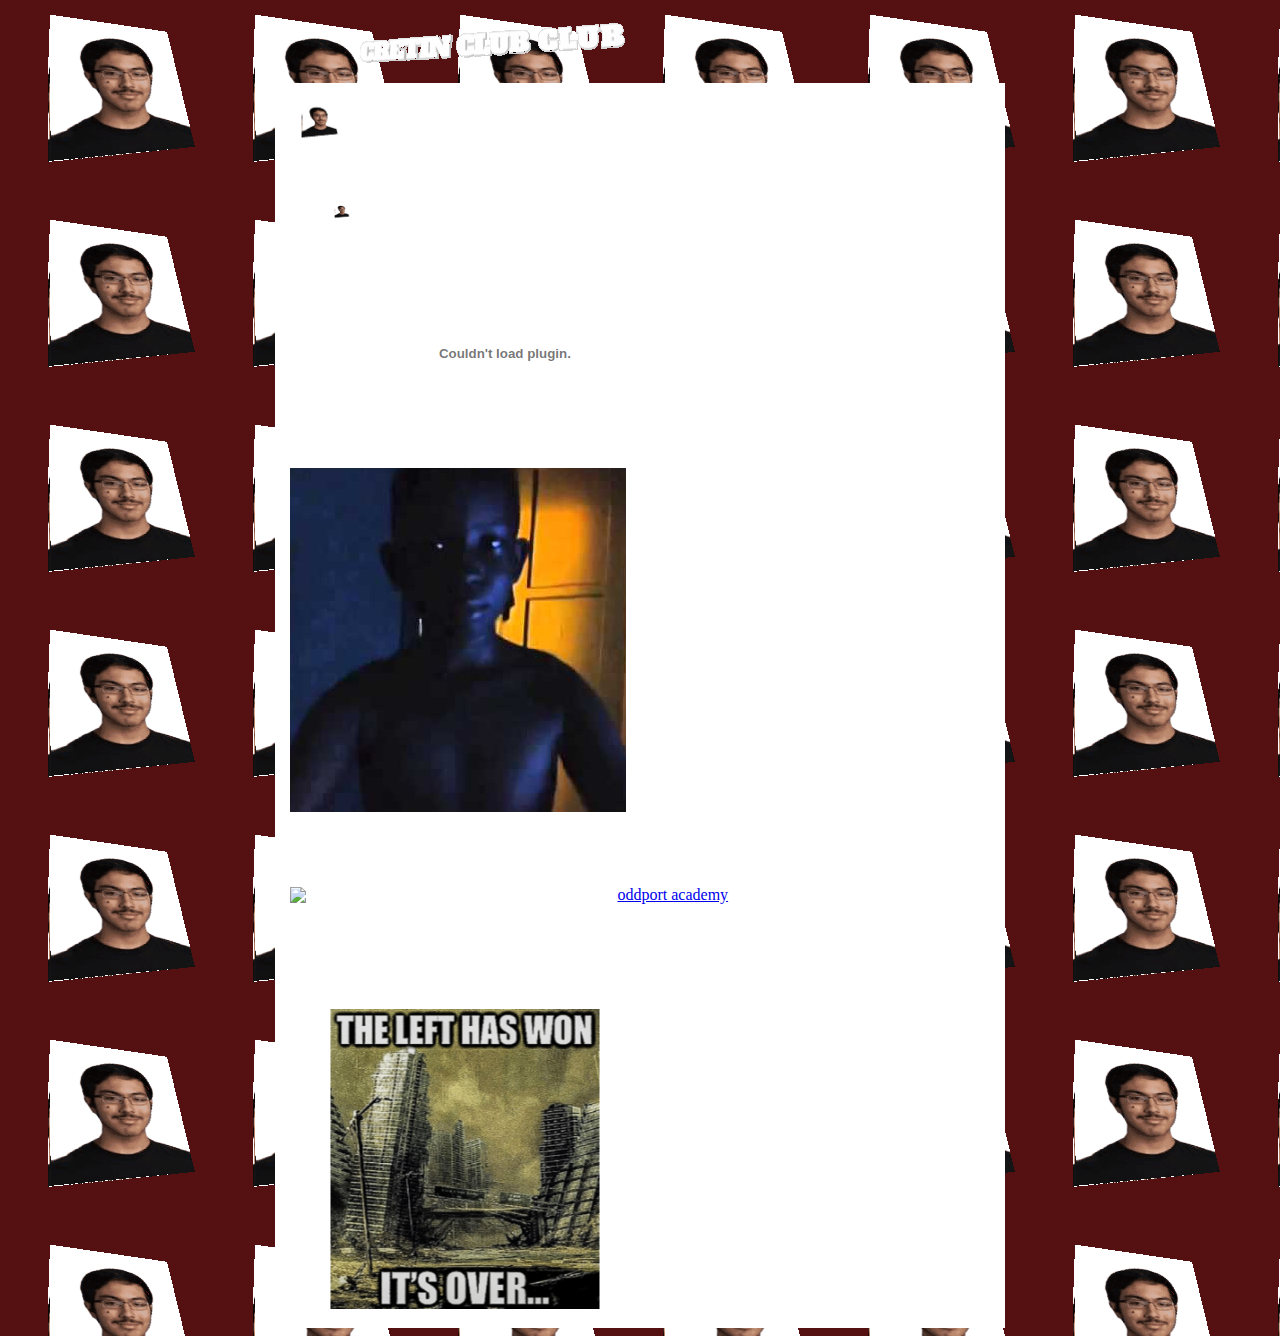
==== commit 537673b4: "Update index.html" ====
--- a/index.html
+++ b/index.html
@@ -77,7 +77,7 @@
 				</div>
 				omg
 				omg
-				<embed src="jumaji.swf" width="550" height="400"> </embed>
+				<embed src="jumaji.swf" type="application/x-shockwave-flash"></embed>
 				omg
 				omg
 				<br><br><br>
@@ -3212,4 +3212,4 @@
 	
 
 </html>
-	+	
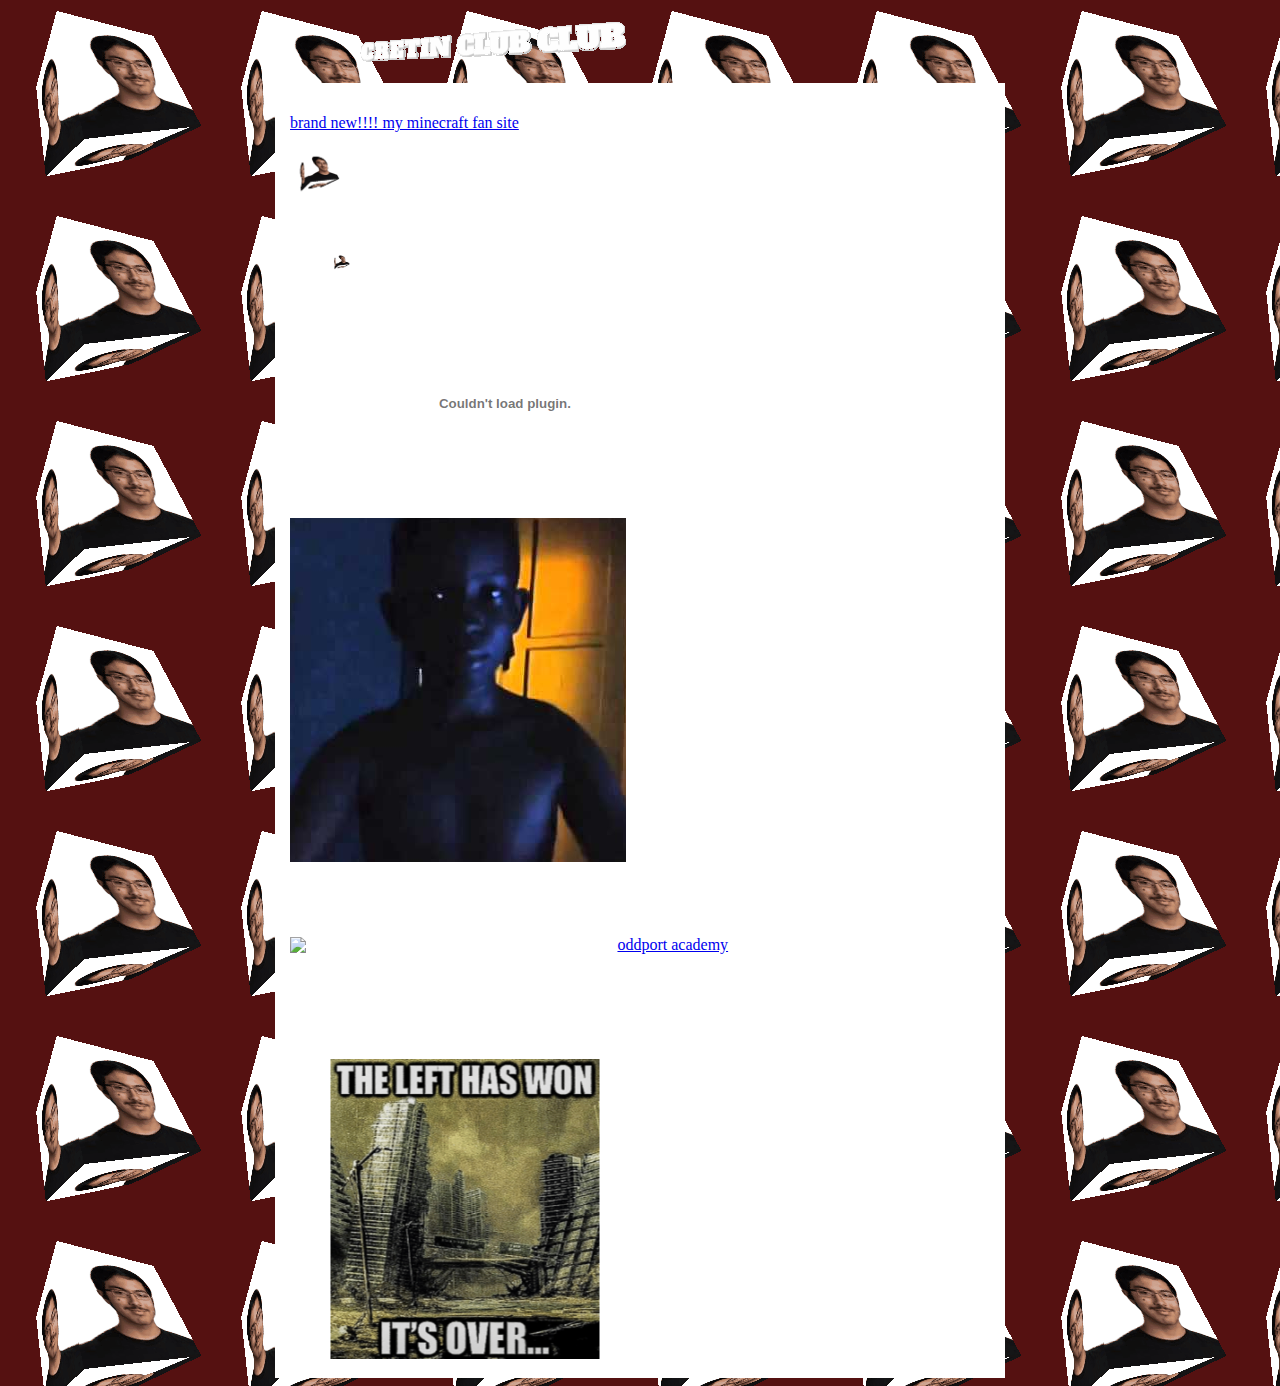
==== commit f26ffbb6: "Update index.html" ====
--- a/index.html
+++ b/index.html
@@ -13,6 +13,8 @@
 				<img src="LOGO.gif" alt="logo">
 				</div>
 		<div id="wrapper">	
+			<p><a href="/pop_culture_site">brand new!!!! my minecraft fan site</a></p>
+			
 			
 			<div id="mydiv">
 			  <img src="leecube.gif" alt="ugh" width="50px" height="50px">
@@ -68,7 +70,7 @@
 				<br>
 				<div class="theright">
 					<ul>
-						<img src="leecube.gif" alt="ugh" width="20px" height="20px">
+						<a href="eggrun.html"><img src="leecube.gif" alt="ugh" width="20px" height="20px"></a>
 						<li>rootin</li>
 						<li>tootin</li>
 					
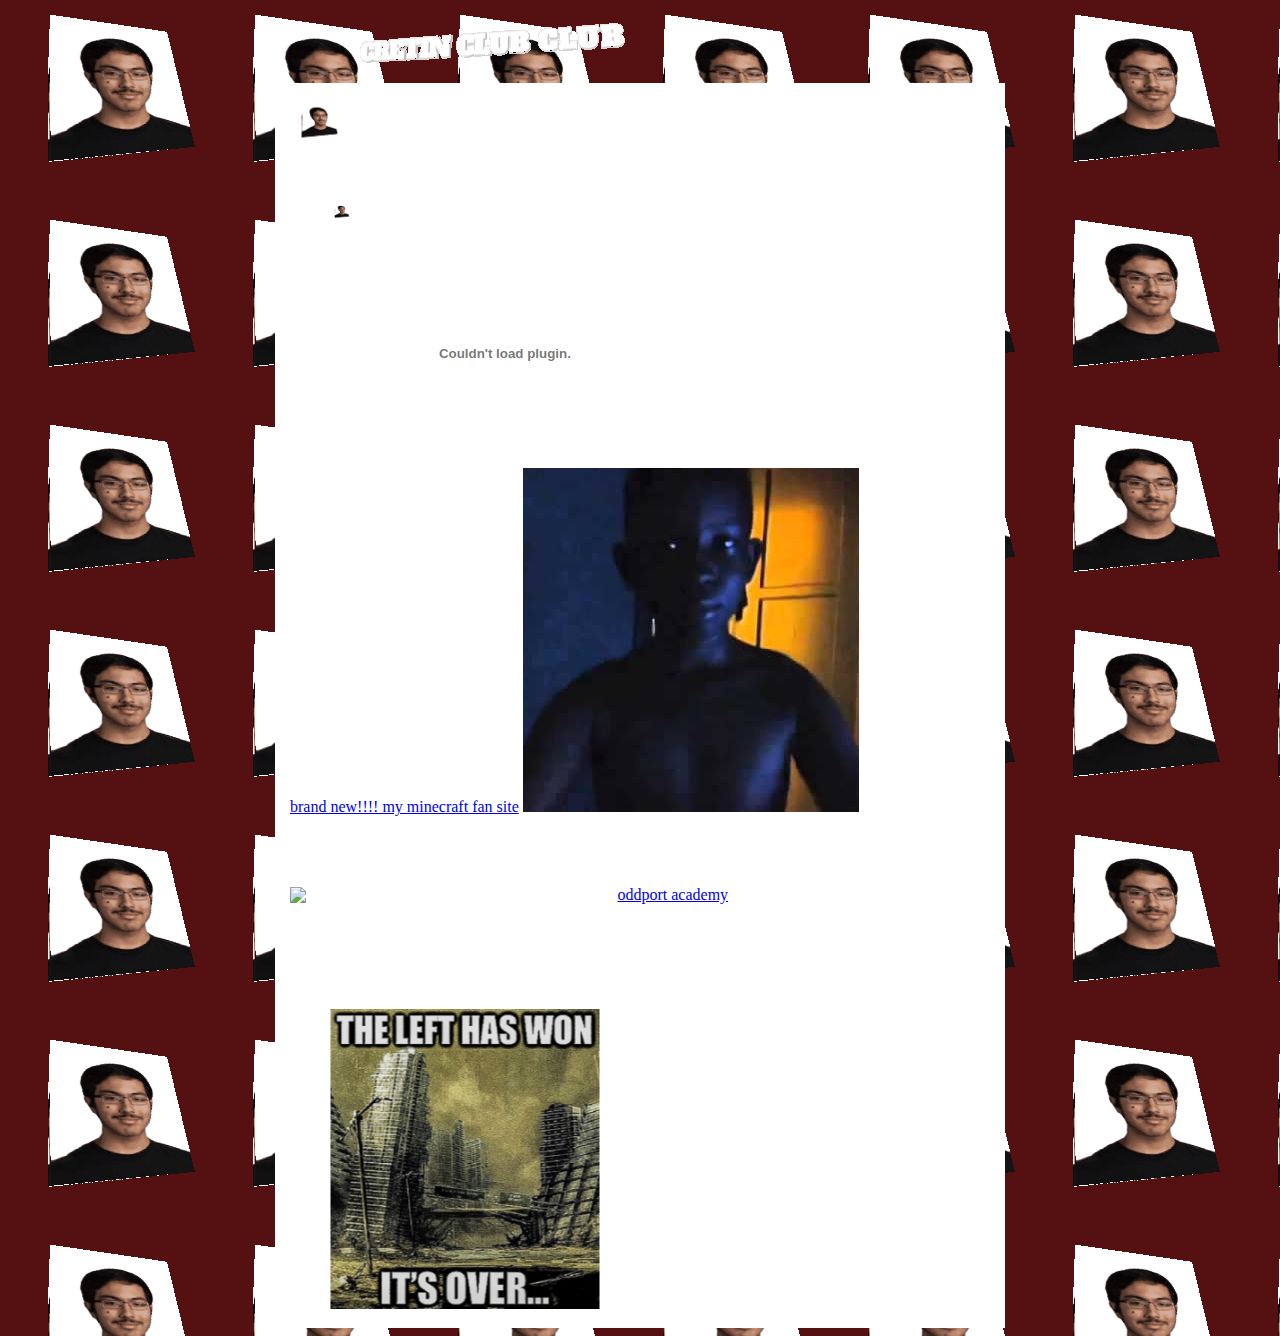
==== commit 74abaa30: "Update index.html" ====
--- a/index.html
+++ b/index.html
@@ -13,7 +13,7 @@
 				<img src="LOGO.gif" alt="logo">
 				</div>
 		<div id="wrapper">	
-			<p><a href="/pop_culture_site">brand new!!!! my minecraft fan site</a></p>
+			
 			
 			
 			<div id="mydiv">
@@ -83,6 +83,7 @@
 				omg
 				omg
 				<br><br><br>
+				<a href="/pop_culture_site/index.html">brand new!!!! my minecraft fan site</a>
 				<a href="omgpage.html"><img src="thetrumpcard.png" alt="tiny"></a>
 				<br><br><br><br>
 				<p><img src="talk.gif" alt="me" style="vertical-align:middle" > have you heard of my funky little webcomic <a href="http://oddport-academy.cfw.me">oddport academy</a></p>
